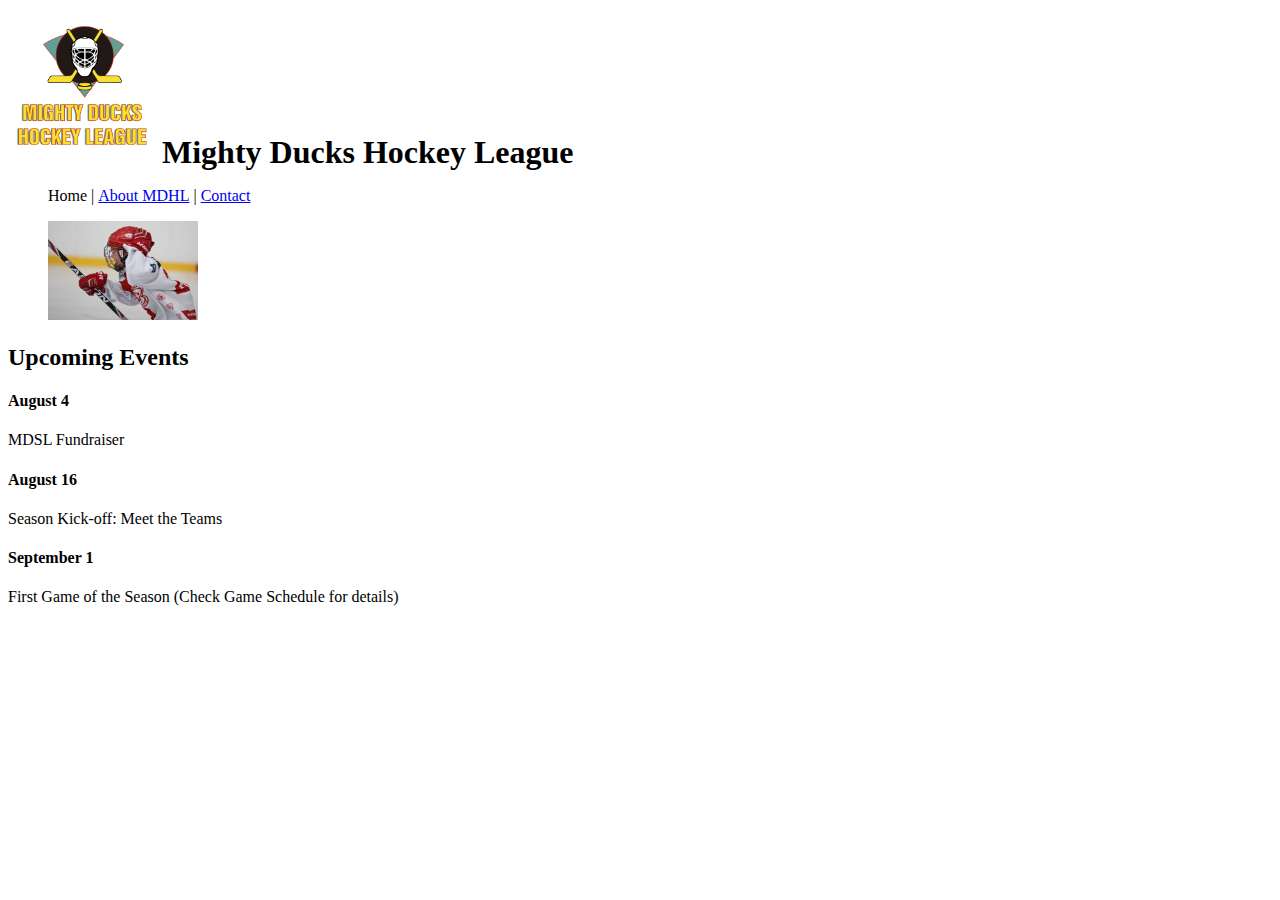
==== tasks/task1/index.html @ aaa7c7b3 "reorganizando las carpetas" ====
<!DOCTYPE html>
<html lang="es">
<head>
    <meta charset="UTF-8">
    <meta http-equiv="X-UA-Compatible" content="IE=edge">
    <meta name="viewport" content="width=device-width, initial-scale=1.0">
    <title>Mighty Ducks Hockey League</title>
</head>
<body>
    <header> 
        <img src="/Logo Mighty ducks-01.png" width="150em" alt="logo de la liga de hockey Mighty Ducks">
         <h1 style="display: inline;">Mighty Ducks Hockey League</h1>
        <nav>
        <ul>
            <li style="display: inline;">Home</li> | 
            <li style="display: inline;"><a href="about.html">About MDHL</a></li> | 
            <li style="display: inline;"><a href="contact.html">Contact</a></li>
        </ul>
</nav>
    </header>
    <main>
       <figure>
         <img src="/hockey1.jpg" width="150em" style="display: in;" alt="Niña en primer plano practicando hockey con uniforme rojo y blanco"> 
        </figure>
<h2>Upcoming Events</h2>
<h4>August 4</h4>
<span>MDSL Fundraiser</span><br>
<h4>August 16</h4>
<span>Season Kick-off: Meet the Teams</span><br>
<h4>September 1</h4>
<span>First Game of the Season (Check Game Schedule for details)</span>

    </main>
</body>
</html>
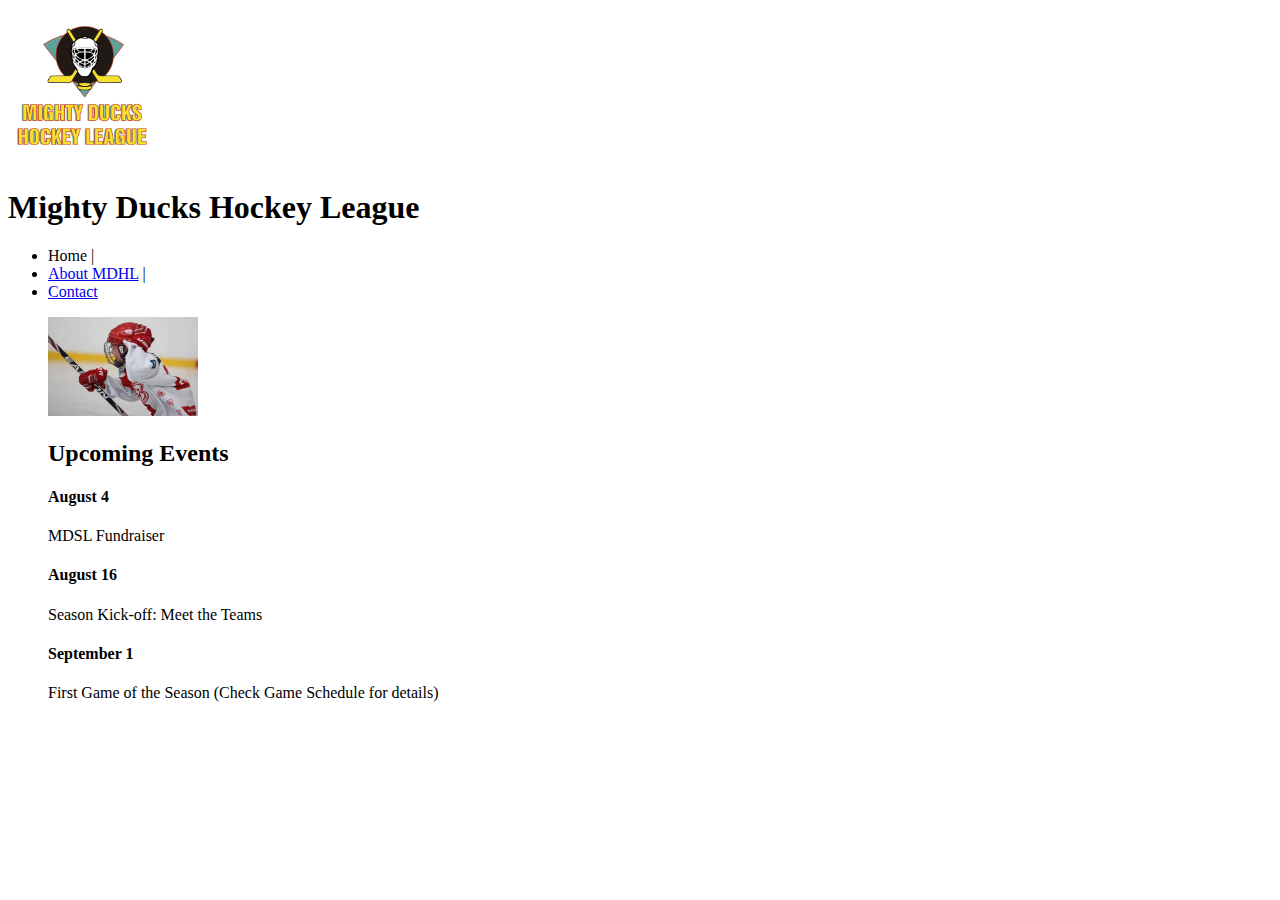
==== commit 6531f69b: "quitando css p/presentarlo y agregando etiq seman" ====
--- a/tasks/task1/index.html
+++ b/tasks/task1/index.html
@@ -8,28 +8,29 @@
 </head>
 <body>
     <header> 
-        <img src="/Logo Mighty ducks-01.png" width="150em" alt="logo de la liga de hockey Mighty Ducks">
-         <h1 style="display: inline;">Mighty Ducks Hockey League</h1>
+        <img src="./Logo-Mighty-ducks.png" width="150em" alt="logo de la liga de hockey Mighty Ducks">
+         <h1>Mighty Ducks Hockey League</h1>
         <nav>
         <ul>
-            <li style="display: inline;">Home</li> | 
-            <li style="display: inline;"><a href="about.html">About MDHL</a></li> | 
-            <li style="display: inline;"><a href="contact.html">Contact</a></li>
+                <li>Home |</li> 
+                <li><a href="./about.html">About MDHL</a> | </li> 
+                <li><a href="./contact.html">Contact</a></li>
         </ul>
 </nav>
     </header>
-    <main>
-       <figure>
-         <img src="/hockey1.jpg" width="150em" style="display: in;" alt="Niña en primer plano practicando hockey con uniforme rojo y blanco"> 
-        </figure>
-<h2>Upcoming Events</h2>
-<h4>August 4</h4>
-<span>MDSL Fundraiser</span><br>
-<h4>August 16</h4>
-<span>Season Kick-off: Meet the Teams</span><br>
-<h4>September 1</h4>
-<span>First Game of the Season (Check Game Schedule for details)</span>
-
-    </main>
+        <main>
+                <figure>
+                 <img src="./hockey1.jpg" width="150px" alt="Niña en primer plano practicando hockey con uniforme rojo y blanco">
+                 <figcaption>
+                    <h2>Upcoming Events</h2>
+                    <h4>August 4</h4>
+                    <span>MDSL Fundraiser</span><br>
+                    <h4>August 16</h4>
+                    <span>Season Kick-off: Meet the Teams</span><br>
+                    <h4>September 1</h4>
+                    <span>First Game of the Season (Check Game Schedule for details)</span>
+                </figcaption>
+                </figure>
+        </main>
 </body>
 </html>